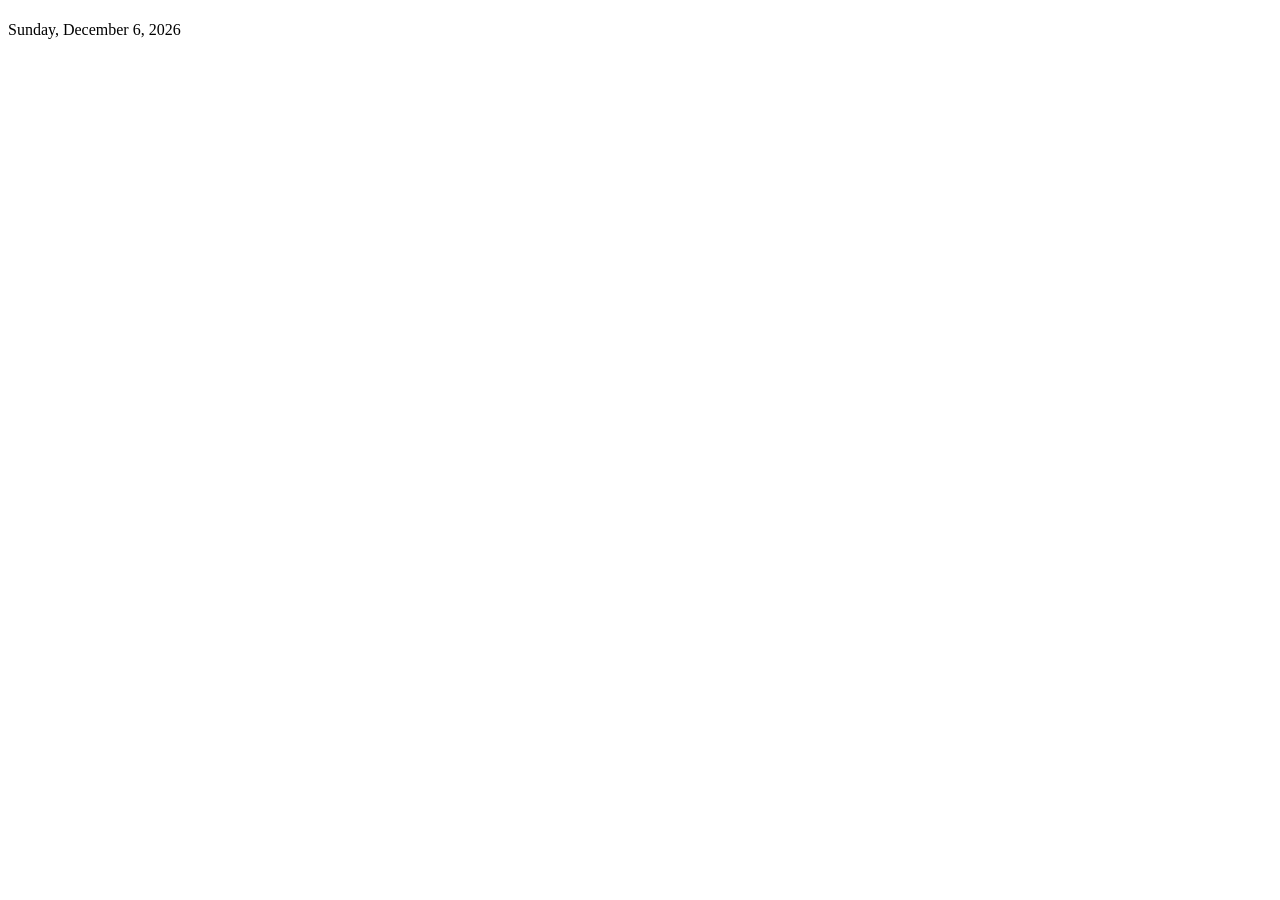
==== js.html @ 6a3c8a27 "Initial commit" ====
<!DOCTYPE html>
<html lang = "en">
    <head>
        <meta charset = "utf-8">
        <title> JavaScript Practice</title>
        <meta name = "description" content = "I am practicing JavaScript.">
        <meta name = "viewport" content = "width=device-width, initial-scale=1.0">
        <link rel = "stylesheet" type = "text/css" href = "style.css">
    </head>
    <body onload = "startTime()">
        <h1 id="greeting"></h1>
        <p id="date"></p>
        <p id="DateTime"></p>
        <script src="script.js"></script>
    </body>
---- style.css ----
table{
  width: 400px;
  
    
}
th{
    text-align: left;

}
table,th,td{
    border: 1px solid black;
    border-collapse: collapse;
}
th, td{
    padding: 10px;
}
caption{
    text-align: left;
}
.navbar{
    background: crimson; 
    font-family:calibri;
    padding-left: 15px;
    padding-right: 15px;

}
.navdiv{
    display: flex;
    align-items: center;
    justify-content: space-between;

}
li{
    list-style: none;
    display: inline-block;
}
li a{
    color: white;
    font-size: 18px;
    font-weight: bold;
    margin-right: 25px;
}
.btn{
    background-color: grey;
    padding:10px 15px;
    border-radius:10px;
    width: 90px;
}
.btn a{
    color: white;
    font-weight: bold;
    font-size: 15px;
}
li a:hover{
    color: yellow;
}
.btn:hover{
    background-color: gray;
}
button{
    background-color: grey;
    margin-left: 10px;
    border-radius:10px;
    padding: 10px;
    width: 90px;
}
button a{
    color: white;
    font-weight: bold;
    font-size: 15px;
}
form{
    width: 300px;

}
input{
    width: 100%;
    padding: 10px;
    margin-bottom: 10px;
}
textarea{
    resize: vertical;
    max-height: 100px;
    padding: 10px;

}
#firstName{
    width: 100%;
    
}
#lastName{
    width: 70%;
    
}
#gender{
    width: 50%;
    
}
tr{
    height: 100px;

}
input, textarea{
    outline: none;
    border: 1px solid #ccc;

}
input:focus, textarea:focus{
    box-shadow: 0 0 5px rgba(255,0,0,0.5);
    border: 1.0 px solid #ccc;
    
}
<!-- padding is used to create some distance from the text to the border of the cell.
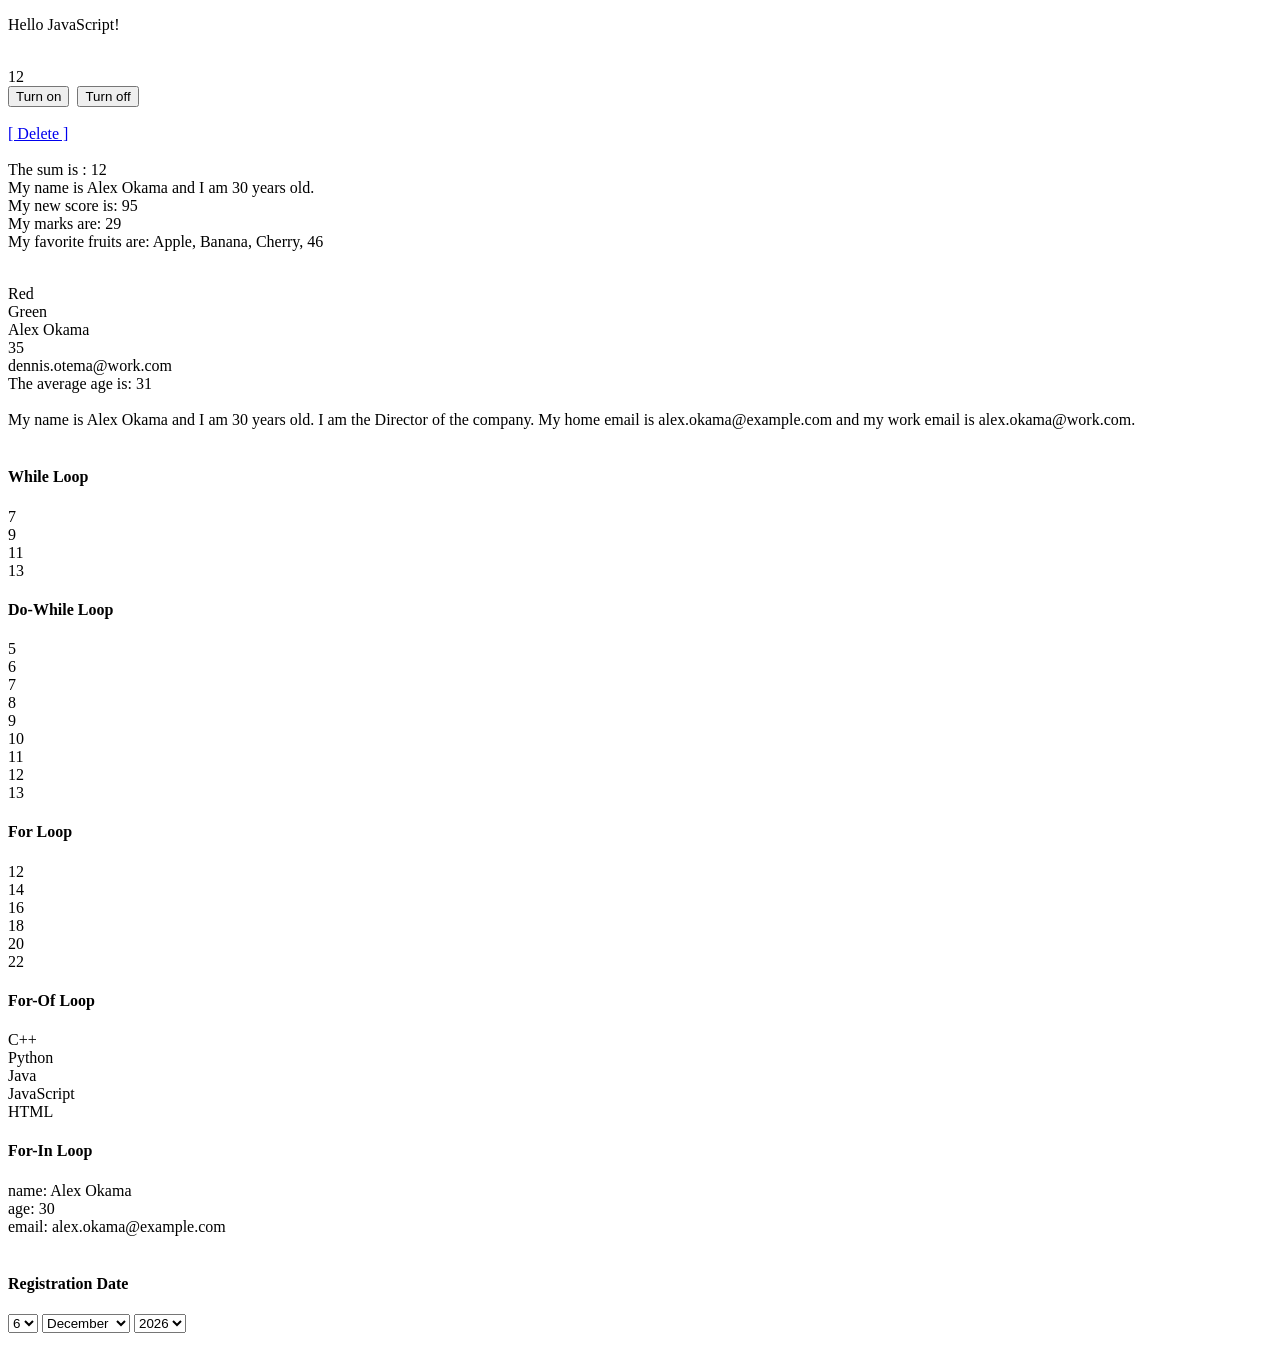
==== commit 2c635b5c: "commit message" ====
--- a/js.html
+++ b/js.html
@@ -1,15 +1,224 @@
 <!DOCTYPE html>
-<html lang = "en">
-    <head>
-        <meta charset = "utf-8">
-        <title> JavaScript Practice</title>
-        <meta name = "description" content = "I am practicing JavaScript.">
-        <meta name = "viewport" content = "width=device-width, initial-scale=1.0">
-        <link rel = "stylesheet" type = "text/css" href = "style.css">
-    </head>
-    <body onload = "startTime()">
-        <h1 id="greeting"></h1>
-        <p id="date"></p>
-        <p id="DateTime"></p>
-        <script src="script.js"></script>
-    </body>+<html lang="en">
+<head>
+    <meta charset="UTF-8">
+    <meta name="viewport" content="width=device-width, initial-scale=1.0">
+    <title>Document</title>
+    <script src="js/script.js"></script>
+</head>
+<body onload="startTime()">
+    <p id="demo"></p>
+    
+    <script>
+        document.getElementById("demo").innerHTML = "Hello JavaScript!";
+    </script>
+    <br>
+    <script>
+        document.write(7 + 5);
+    </script>
+<br>
+
+    <button type="button" onclick="document.getElementById('bulb').src='images/bulb_on.webp'">Turn on</button>
+    
+    <img id="bulb" src="images/bulb_off.webp" alt="" style="width: 300px;">
+    
+    <button type="button" onclick="document.getElementById('bulb').src='images/bulb_off.webp'">Turn off</button>
+
+<br>
+
+<script>
+    // window.alert("The database connection was successful!");
+</script>
+<br>
+<a href="#" onclick="return confirm('Are you sure you want to delete Alex from the database?')">[ Delete ]</a>
+<br>
+
+<script>
+    console.log(5+7);
+</script>
+<br>
+
+<script>
+    let x = 5;
+    let y = 7;
+    let z = x + y;
+    document.write("The sum is : " + z);
+
+    var fullname = "Alex Okama";
+    let age = 30;
+    document.write("<br>My name is " + fullname + " and I am " + age + " years old.");
+
+    let score = 85; // score is initialized to 85
+    score += 10; // score = score + 10
+    document.write("<br>My new score is: " + score);
+
+
+    const marks = 29; // marks is a constant and cannot be reassigned
+    // marks += 1; // This will cause an error because marks is a constant
+    document.write("<br>My marks are: " + marks);
+
+    // Arrays
+    let fruits = ["Apple", "Banana", "Cherry", 46];
+    document.write("<br>My favorite fruits are: " + fruits.join(", "));
+
+    //conditions
+// let food = prompt("Enter a food item:");
+
+// if (fruits.includes(food)) {
+//     document.write("<br>" + food + " is in the fruits array.");
+// } else {
+//     document.write("<br>" + food + " is not in the fruits array.");
+// }   
+
+
+// Calling the function and displaying the result
+var message = greetings("Alex Okama");
+document.write("<br>" + message);
+
+</script>
+
+<br>
+
+<p id="date"></p>
+<p id="time"></p>
+<p id="DateTime"></p>
+<br>
+<script>
+    var colors = ["Red", "Green", "Blue", "Yellow"];
+    document.write(colors[0] + "<br>"); // Output: Red
+    document.write(colors[1] + "<br>"); // Output: Green
+    var usersDetails = {
+        "Director":
+            {
+                "name": ["Alex", "Okama"], 
+                "age": 30, 
+                "email": {
+                    "Home Email": "alex.okama@example.com",
+                    "Work Email": "alex.okama@work.com"
+                }
+            },
+bio: function() {
+    return "My name is " + this.Director.name.join(" ") + " and I am " + this.Director.age + " years old. I am the Director of the company. My home email is " + this.Director.email["Home Email"] + " and my work email is " + this.Director.email["Work Email"] + ".";
+},
+
+        "Manager":
+            {
+                "name": ["Ann", "Okama"], 
+                "age": 35, 
+                "email": {
+                    "Home Email": "ann.okama@example.com",
+                    "Work Email": "ann.okama@work.com"
+                }
+            },
+        "Secretary":
+            {
+                "name": ["Dennis", "Otema"], 
+                "age": 28, 
+                "email": {
+                    "Home Email": "dennis.otema@example.com",
+                    "Work Email": "dennis.otema@work.com"
+                }
+            },
+        "Average age": function() {
+            return (this.Director.age + this.Manager.age + this.Secretary.age) / 3;
+        }
+    };
+document.write(usersDetails.Director.name.join(" ") + "<br>"); // Output: Alex Okama
+document.write(usersDetails.Manager.age + "<br>"); // Output: 35
+document.write(usersDetails.Secretary.email["Work Email"] + "<br>"); // Output: dennis.otema@work.com
+document.write("The average age is: " + usersDetails["Average age"]() + "<br>"); // Output: The average age is: 31
+document.write("<br>" + usersDetails.bio());
+</script>
+<br>
+<br>
+<script>
+// Loops
+// Number of iterations to be performed as long as the condition is true
+// While loop
+document.write("<h4>While Loop</h4>");
+let i = 7; // Initialize the loop variable
+while (i <= 13) { // Loop condition: continue as long as i is less than or equal to 13
+    document.write(i + "<br>"); // Output the current value of i followed by a line break
+    i+=2; // Increment the loop variable by 2
+}
+// Do-while loop
+document.write("<h4>Do-While Loop</h4>");
+let j = 5; // Initialize the loop variable
+do {
+    // if (j == 9){ continue; } // Skip the iteration when j is 9
+    document.write(j + "<br>"); // Output the current value of j followed by a line break
+    j++; // Increment the loop variable by 2
+} while (j <= 13); // Loop condition: continue as long as j is less than or equal to 13
+
+// For loop
+document.write("<h4>For Loop</h4>");
+for (let k = 12; k <= 23; k+=2) {
+    document.write(k + "<br>"); // Output the current value of k followed by a line break
+}
+
+// for-of loop
+document.write("<h4>For-Of Loop</h4>");
+let languages = ["C++", "Python", "Java", "JavaScript", "HTML"]; // Initialize an array of programming languages
+for (let language of languages) {
+    document.write(language + "<br>"); // Output the current language followed by a line break
+}
+
+// for-in loop
+document.write("<h4>For-In Loop</h4>");
+let user = {
+    name: "Alex Okama",
+    age: 30,
+    email: "alex.okama@example.com"
+};
+
+for (let detail in user) {
+    document.write(detail + ": " + user[detail] + "<br>"); // Output the key and value followed by a line break
+}
+
+
+</script>
+<br>
+<script>
+let TimeDate = new Date();
+
+</script>
+<h4>Registration Date</h4>
+<select name="" id="">
+    <script>
+            document.write("<option value=''>"+ TimeDate.getDate() +"</option>");
+        for (let day = 1; day <= daysInMonth(TimeDate); day++) {
+            if (day === TimeDate.getDate()) {
+                continue; // Skip the current day
+            }
+            document.write("<option value='" + day + "'>" + day + "</option>");
+        }
+    </script>
+</select>
+<select name="" id="">
+    <script>
+        let months = ["January", "February", "March", "April", "May", "June", "July", "August", "September", "October", "November", "December"];
+        document.write("<option value=''>" + months[TimeDate.getMonth()] + "</option>");
+        for (let month of months) {
+            if (month === months[TimeDate.getMonth()]) {
+                continue; // Skip the current month
+            }
+            document.write("<option value='" + month + "'>" + month + "</option>");
+        }
+    </script>
+</select>
+<select name="" id="">
+    <script>
+        document.write("<option value=''>" + TimeDate.getFullYear() + "</option>");
+        let minYear = TimeDate.getFullYear() - 50; // Set minimum year to 50 years ago
+        for (let year = TimeDate.getFullYear(); year >= minYear; year--) {
+            if (year === TimeDate.getFullYear()) {
+                continue; // Skip the current year
+            }
+            document.write("<option value='" + year + "'>" + year + "</option>");
+        }
+    </script>
+</select>
+<br>
+<br>
+</body>
+</html>
